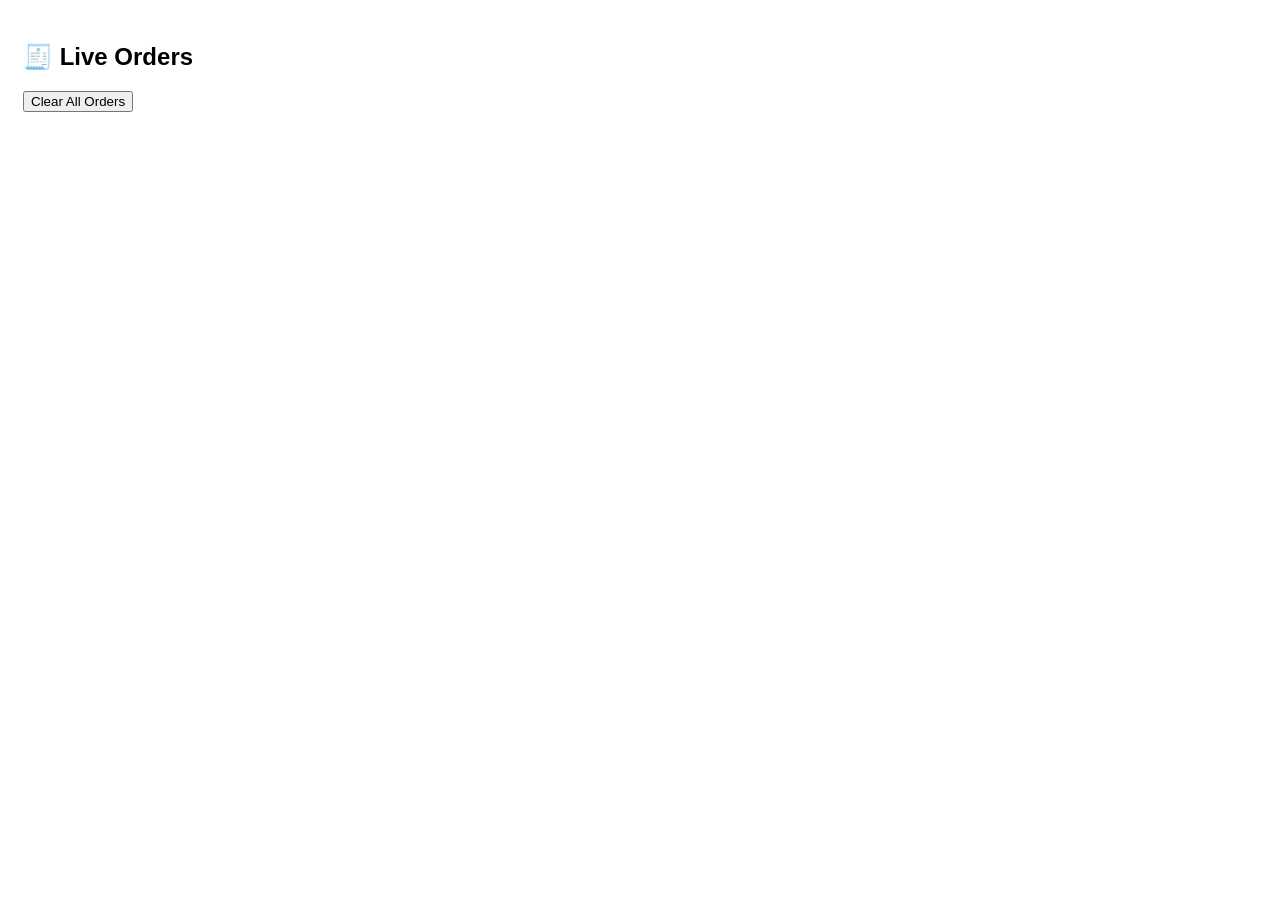
==== admin/index.html @ 0b3b8437 "Adding files to GitHub" ====
<!DOCTYPE html>
<html>
<head><meta name="viewport" content="width=device-width, initial-scale=1.0"><title>Admin</title></head>
<body style="font-family:sans-serif;padding:15px">
<h2>🧾 Live Orders</h2>
<div id="orders"></div>
<button onclick="localStorage.clear();location.reload()">Clear All Orders</button>
<script src="adminscript.js"></script>
</body>
</html>
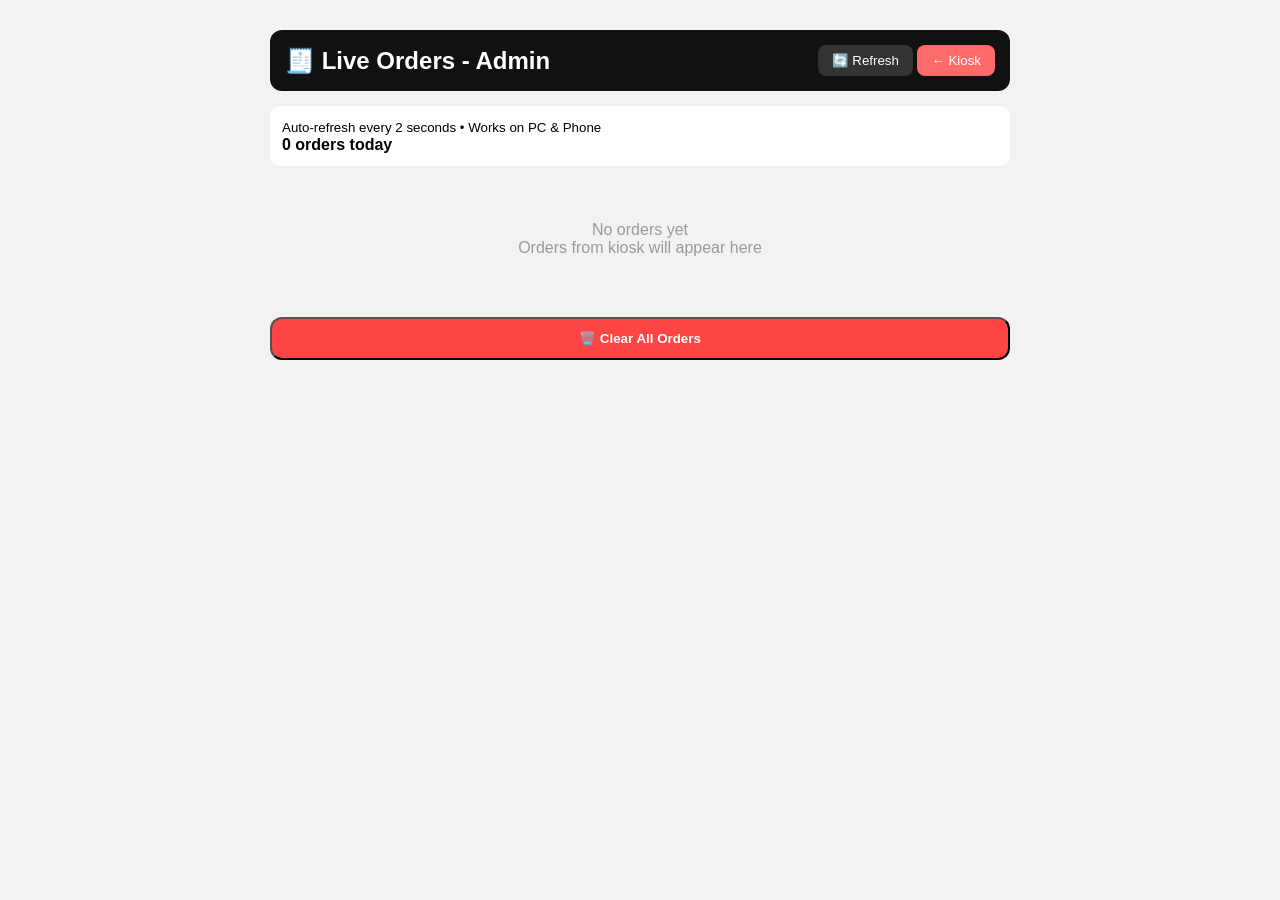
==== commit f6de9c73: ""Prototype"" ====
--- a/admin/index.html
+++ b/admin/index.html
@@ -1,10 +1,74 @@
 <!DOCTYPE html>
-<html>
-<head><meta name="viewport" content="width=device-width, initial-scale=1.0"><title>Admin</title></head>
-<body style="font-family:sans-serif;padding:15px">
-<h2>🧾 Live Orders</h2>
-<div id="orders"></div>
-<button onclick="localStorage.clear();location.reload()">Clear All Orders</button>
-<script src="adminscript.js"></script>
+<html lang="en">
+<head>
+<meta charset="UTF-8">
+<meta name="viewport" content="width=device-width, initial-scale=1.0">
+<title>Admin - Kiosk</title>
+<style>
+*{box-sizing:border-box;margin:0;padding:0}
+body{font-family:'Segoe UI',Arial;background:#f2f2f2;padding:15px}
+.header{background:#111;color:white;padding:15px;border-radius:12px;display:flex;justify-content:space-between;align-items:center;margin-bottom:15px;flex-wrap:wrap;gap:10px}
+.order{background:white;border-radius:12px;padding:15px;margin-bottom:10px;box-shadow:0 2px 6px rgba(0,0,0,0.05);display:flex;justify-content:space-between;flex-wrap:wrap;gap:10px}
+.order b{color:#FF6B6B}
+.btn{border:none;padding:8px 14px;border-radius:8px;cursor:pointer}
+.btn-done{background:#111;color:white}
+.btn-clear{background:#ff4444;color:white;padding:12px;width:100%;margin-top:20px;border-radius:12px;font-weight:bold}
+/* PC view */
+@media(min-width:1024px){
+  body{max-width:800px;margin:0 auto;padding:30px}
+  .order{padding:20px}
+}
+</style>
+</head>
+<body>
+
+<div class="header">
+  <h2>🧾 Live Orders - Admin</h2>
+  <div>
+    <button class="btn" style="background:#333;color:white" onclick="location.reload()">🔄 Refresh</button>
+    <button class="btn" style="background:#FF6B6B;color:white" onclick="window.location.href='../'">← Kiosk</button>
+  </div>
+</div>
+
+<div style="background:white;padding:12px;border-radius:10px;margin-bottom:15px">
+  <small>Auto-refresh every 2 seconds • Works on PC & Phone</small><br>
+  <b id="totalOrders">0 orders today</b>
+</div>
+
+<div id="ordersList"></div>
+
+<button class="btn-clear" onclick="clearOrders()">🗑️ Clear All Orders</button>
+
+<script>
+function load(){
+  let orders=JSON.parse(localStorage.getItem('kiosk_orders')||'[]');
+  document.getElementById('totalOrders').innerText=orders.length+' orders today';
+  let div=document.getElementById('ordersList'); div.innerHTML='';
+  if(orders.length==0) div.innerHTML='<div style="text-align:center;padding:40px;color:#999">No orders yet<br>Orders from kiosk will appear here</div>';
+  
+  [...orders].reverse().forEach((o,i)=>{
+    div.innerHTML+=`
+    <div class="order">
+      <div>
+        <b style="font-size:20px">${o.order_number}</b> • ${o.time}<br>
+        <span style="background:#eee;padding:2px 8px;border-radius:20px;font-size:12px">${o.method}</span><br><br>
+        ${o.items.map(it=>`${it.emoji||''} ${it.name} x${it.qty||it.quantity}`).join('<br>')}
+      </div>
+      <div style="text-align:right">
+        <div style="font-size:18px;font-weight:bold">₱${o.total}</div><br>
+        <button class="btn btn-done" onclick="markDone(${orders.length-1-i})">Mark Done ✅</button>
+      </div>
+    </div>`;
+  });
+}
+function clearOrders(){ if(confirm('Clear all orders?')){ localStorage.removeItem('kiosk_orders'); load(); } }
+function markDone(index){
+  let orders=JSON.parse(localStorage.getItem('kiosk_orders')||'[]');
+  orders.splice(index,1);
+  localStorage.setItem('kiosk_orders',JSON.stringify(orders));
+  load();
+}
+load(); setInterval(load,2000);
+</script>
 </body>
 </html>
